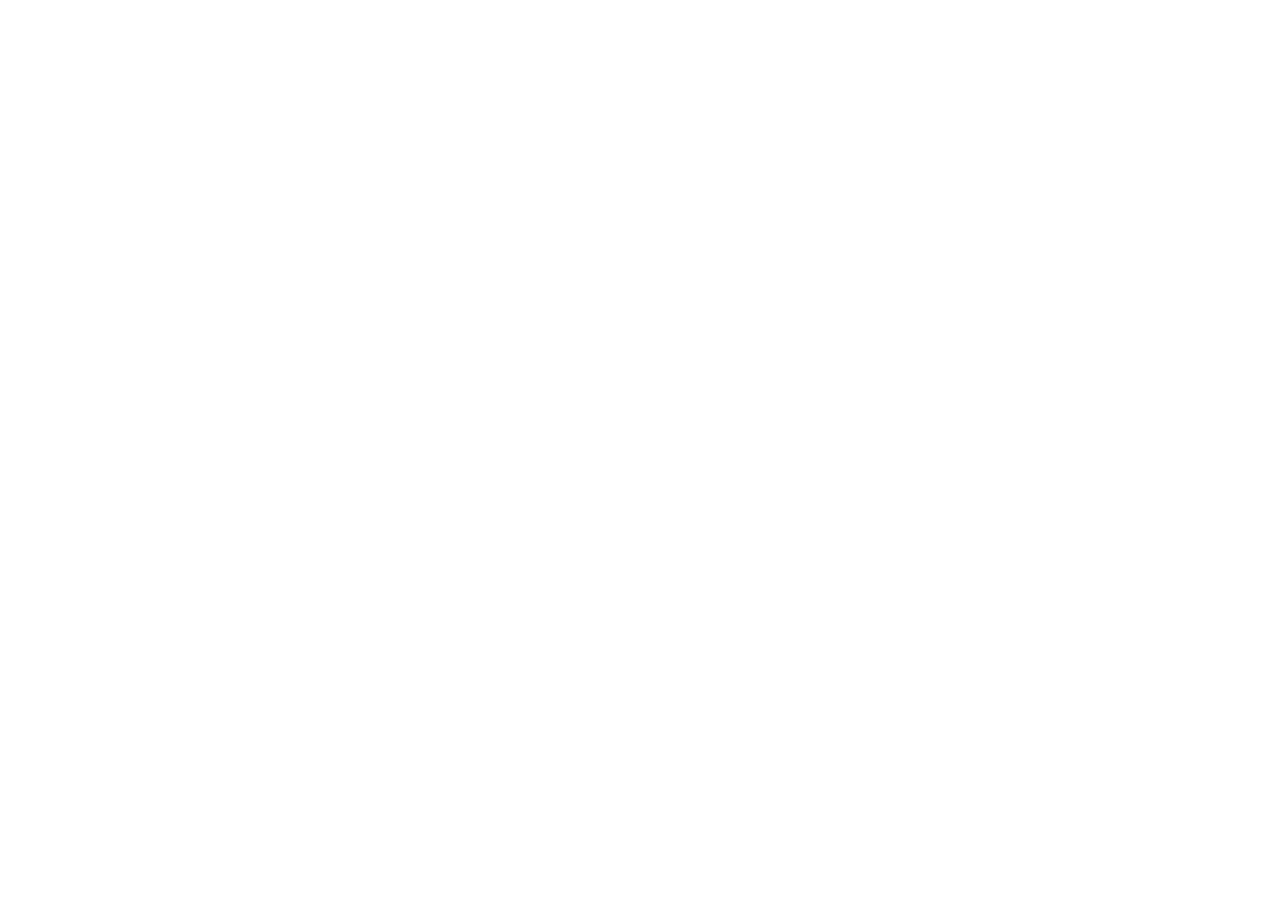
==== index.html @ c29db515 "Adding the boilerplate to the HTML files" ====
<!DOCTYPE html>
<html lang="en">
<head>
    <meta charset="UTF-8">
    <meta name="viewport" content="width=device-width, initial-scale=1.0">
    <title>Odin Recipes</title>
</head>
<body>
    
</body>
</html>
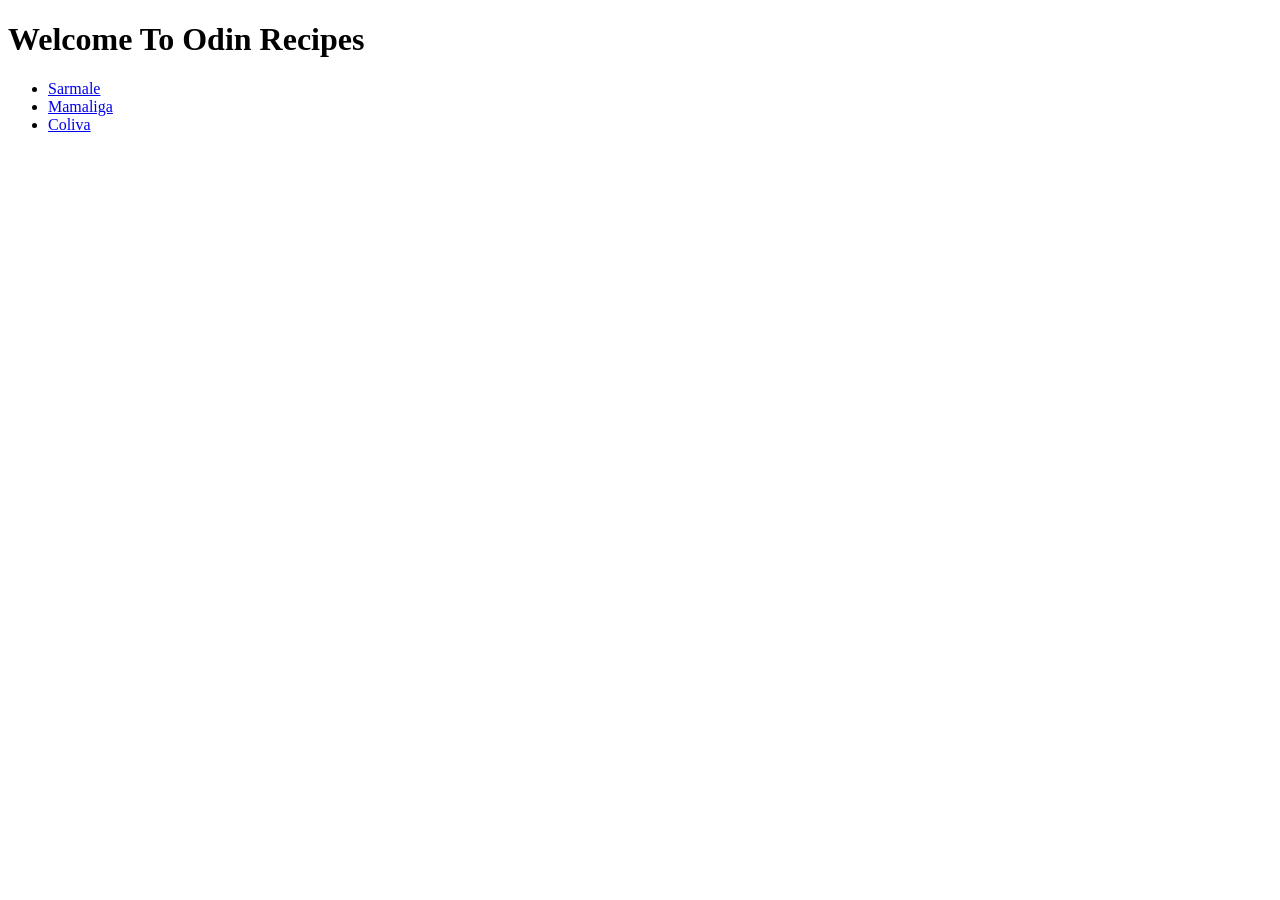
==== commit f2079e17: "Adding Content to Index.html Adding the title of the project and the list to the recipe pages" ====
--- a/index.html
+++ b/index.html
@@ -6,6 +6,11 @@
     <title>Odin Recipes</title>
 </head>
 <body>
-    
+    <h1>Welcome To Odin Recipes</h1>
+    <ul>
+        <li><a href="recipes/sarmale.html" target="_blank" rel="noopener noreferrer">Sarmale</a></li>
+        <li><a href="recipes/mamaliga.html" target="_blank" rel="noopener noreferrer">Mamaliga</a></li>
+        <li><a href="recipes/coliva.html" target="_blank" rel="noopener noreferrer">Coliva</a></li>
+    </ul>
 </body>
 </html>
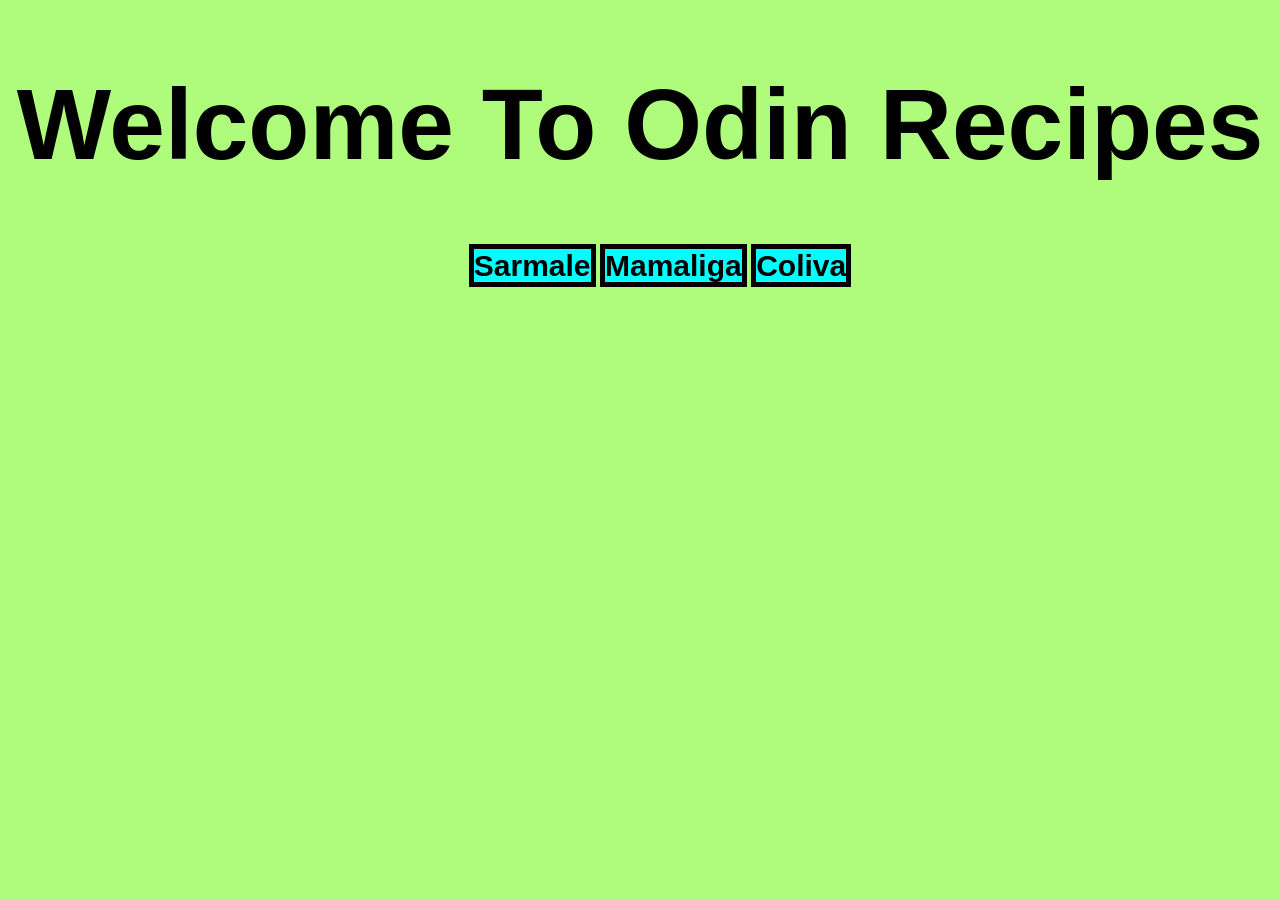
==== commit ef3ceb93: "adding styles to the pages" ====
--- a/index.html
+++ b/index.html
@@ -3,6 +3,7 @@
 <head>
     <meta charset="UTF-8">
     <meta name="viewport" content="width=device-width, initial-scale=1.0">
+    <link rel="stylesheet" href="./styles/index.css">
     <title>Odin Recipes</title>
 </head>
 <body>
--- a/styles/index.css
+++ b/styles/index.css
@@ -0,0 +1,27 @@
+body {
+    background-color: #affc7c;
+        font-family: sans-serif;
+}
+
+h1 {
+    font-size: 100px;
+    font-weight: bold;
+    text-align: center;
+}
+
+ul {
+    text-align: center;
+}
+
+li {
+    font-size: 30px;
+    display: inline;
+    background-color: aqua;
+    border: 5px solid black;
+}
+
+a {
+    text-decoration: none;
+    color: black;
+    font-weight: bold;
+}
